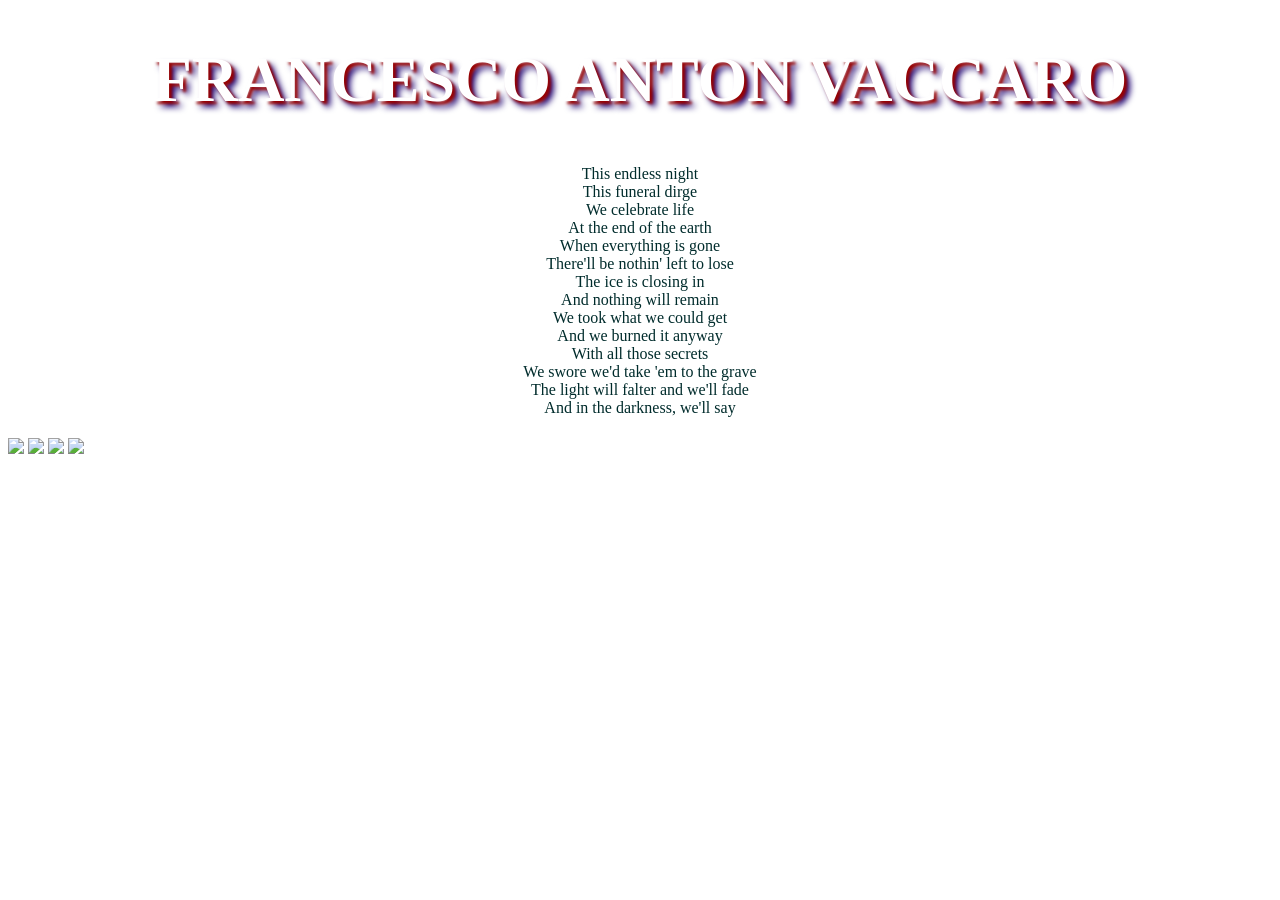
==== index.html @ 462737ad "Add files via upload" ====
<!DOCTYPE html>
<link rel="stylesheet" href="styles.css" />
<html>
<body>

<h1>FRANCESCO ANTON VACCARO</h1>
<p>This endless night<br />
    This funeral dirge<br />
    We celebrate life<br />
    At the end of the earth<br />
    When everything is gone<br />
    There'll be nothin' left to lose<br />
    The ice is closing in<br />
    And nothing will remain<br />
    We took what we could get<br />
    And we burned it anyway<br />
    With all those secrets<br />
    We swore we'd take 'em to the grave<br />
    The light will falter and we'll fade<br />
    And in the darkness, we'll say
</p>

<a href = "C:/Users/fvacc/OneDrive/Desktop/website/media.html"><img src="C:/Users/fvacc/OneDrive/Desktop/website/images/polaroid 1.jpg"></a>
<a href = "C:/Users/fvacc/OneDrive/Desktop/website/engineering.html"><img src="C:/Users/fvacc/OneDrive/Desktop/website/images/polaroid 2.jpg"></a>
<a href = "C:/Users/fvacc/OneDrive/Desktop/website/englife.html"><img src="C:/Users/fvacc/OneDrive/Desktop/website/images/polaroid 3.jpg"></a>
<a href = "C:/Users/fvacc/OneDrive/Desktop/website/social.html"><img src="C:/Users/fvacc/OneDrive/Desktop/website/images/polaroid 4.jpg"></a>

</body>
</html>
---- styles.css ----
@font-face {
    font-family: 'CC Ultimatum';
    src: url("C:/Users/fvacc/Downloads/transfonter-20261112-160201/CCUltimatum-Bold.woff2") format('woff2'),
        url("C:/Users/fvacc/Downloads/transfonter-20261112-160201/CCUltimatum-Bold.woff") format('woff');
    font-weight: bold;
    font-style: normal;
    font-display: swap;
}

h1 {
    font-family: 'CC Ultimatum';
    color: hsl(0, 0%, 100%);
    text-shadow:
    3px 3px 3px hsl(0, 97%, 30%),
    6px 6px 6px hsl(255, 100%, 22%);
    font-size: 4em;
    text-align: center;
    line-break: loose;

  }
  
  p {
    color: rgb(0, 44, 44);
    padding: 5px;
    text-align: center;
  }


  .wrapper {
    display: grid;
    grid-template-columns: repeat(3, 1fr);
    grid-auto-rows: 100px;
    
  }
  
  .box1 {
    grid-column-start: 1;
    grid-column-end: 4;
    grid-row-start: 1;
    grid-row-end: 3;
    background-color: #f1f1f1;
  border: 1px solid black;
  }
  
  .box2 {
    grid-column-start: 1;
    grid-row-start: 3;
    grid-row-end: 5;
    background-color: #f1f1f1;
    border: 1px solid black;
  }
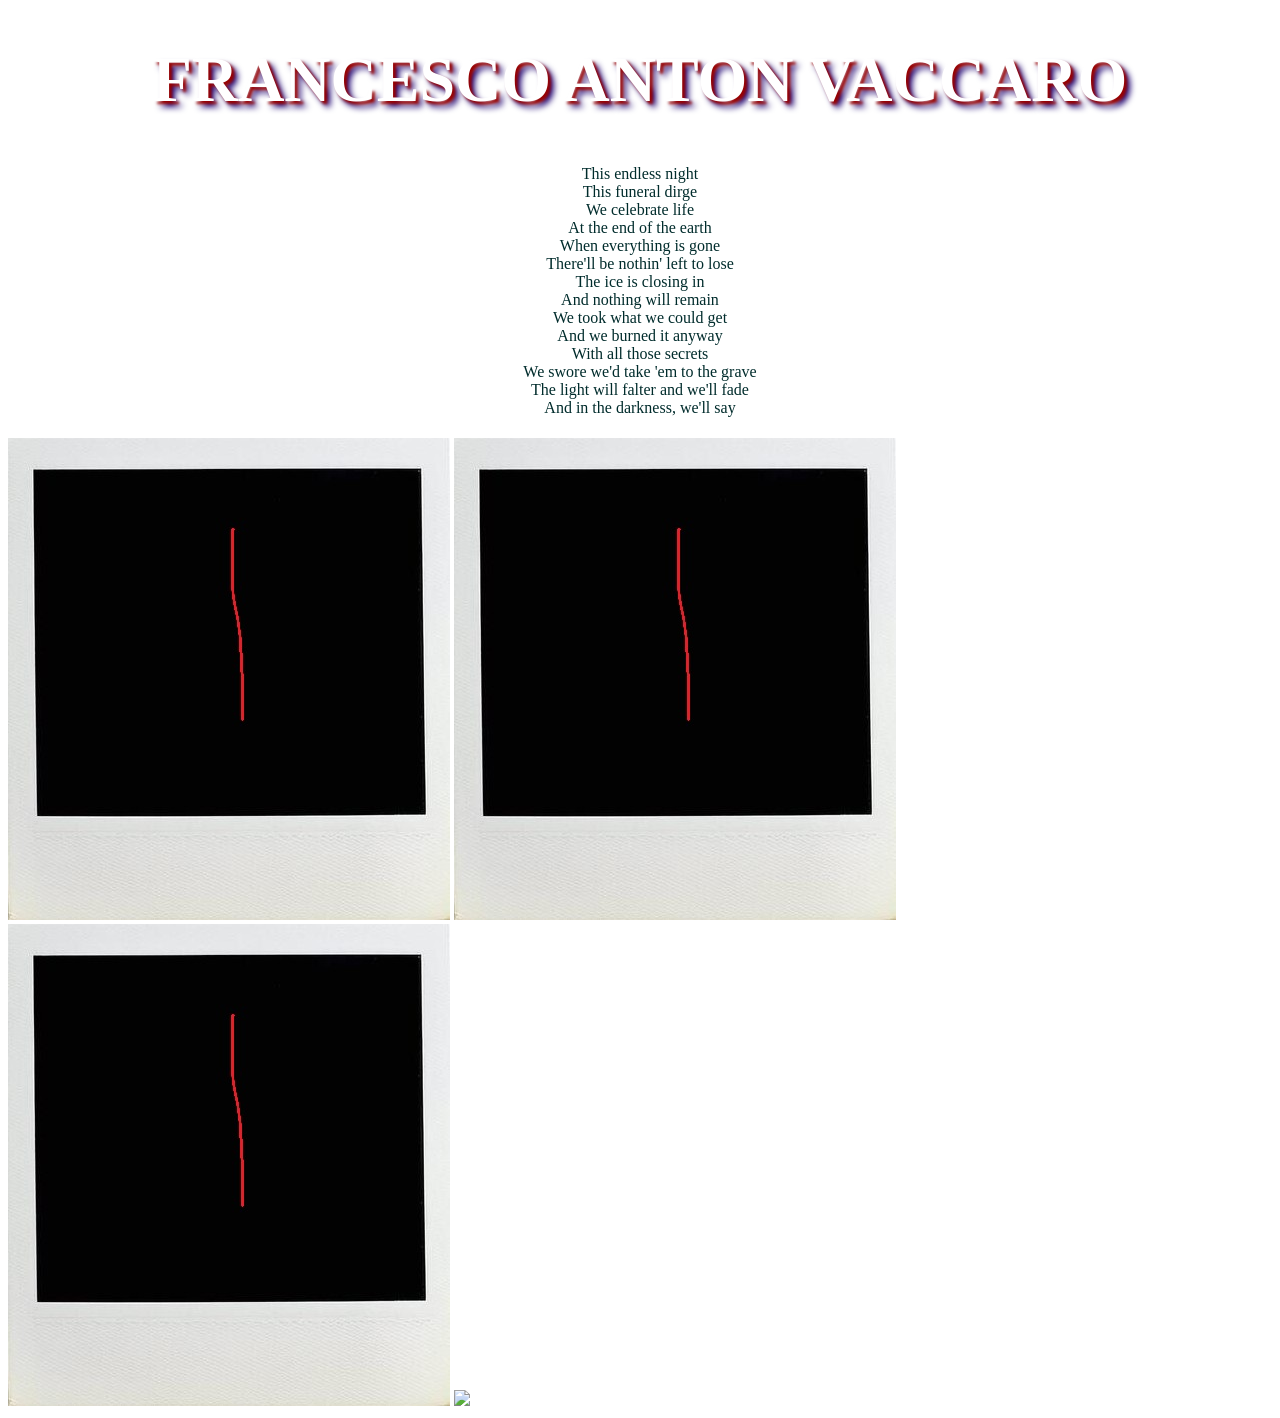
==== commit 1c98677c: "Update index.html" ====
--- a/index.html
+++ b/index.html
@@ -20,10 +20,10 @@
     And in the darkness, we'll say
 </p>
 
-<a href = "C:/Users/fvacc/OneDrive/Desktop/website/media.html"><img src="C:/Users/fvacc/OneDrive/Desktop/website/images/polaroid 1.jpg"></a>
-<a href = "C:/Users/fvacc/OneDrive/Desktop/website/engineering.html"><img src="C:/Users/fvacc/OneDrive/Desktop/website/images/polaroid 2.jpg"></a>
-<a href = "C:/Users/fvacc/OneDrive/Desktop/website/englife.html"><img src="C:/Users/fvacc/OneDrive/Desktop/website/images/polaroid 3.jpg"></a>
-<a href = "C:/Users/fvacc/OneDrive/Desktop/website/social.html"><img src="C:/Users/fvacc/OneDrive/Desktop/website/images/polaroid 4.jpg"></a>
+<a href = "media.html"><img src="images/polaroid 1.jpg"></a>
+<a href = "engineering.html"><img src="images/polaroid 1.jpg"></a>
+<a href = "englife.html"><img src="images/polaroid 1.jpg"></a>
+<a href = "social.html"><img src="polaroid 1.jpg"></a>
 
 </body>
-</html>+</html>
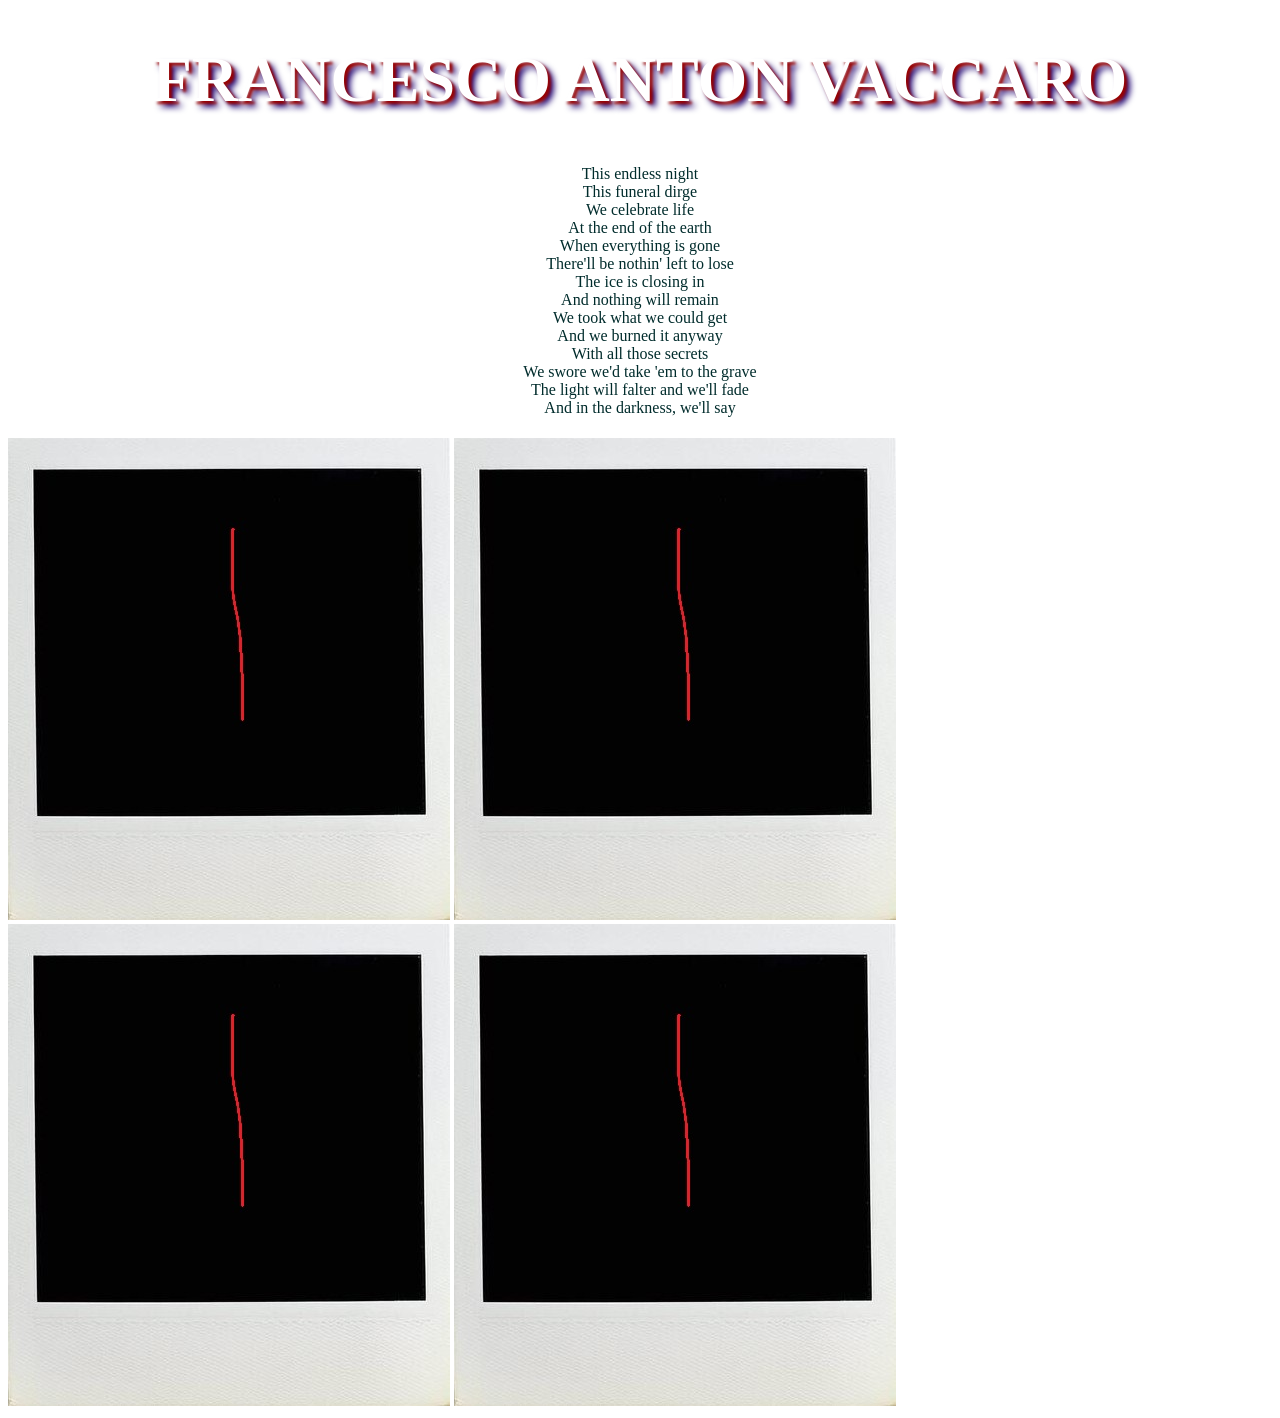
==== commit b8c9feb9: "Update index.html" ====
--- a/index.html
+++ b/index.html
@@ -20,10 +20,10 @@
     And in the darkness, we'll say
 </p>
 
-<a href = "media.html"><img src="images/polaroid 1.jpg"></a>
-<a href = "engineering.html"><img src="images/polaroid 1.jpg"></a>
-<a href = "englife.html"><img src="images/polaroid 1.jpg"></a>
-<a href = "social.html"><img src="polaroid 1.jpg"></a>
+<a href = "https://fvaccaro6581.github.io/portfolio/media.html"><img src="images/polaroid 1.jpg"></a>
+<a href = "https://fvaccaro6581.github.io/portfolio/engineering.html"><img src="images/polaroid 1.jpg"></a>
+<a href = "https://fvaccaro6581.github.io/portfolio/englife.html"><img src="images/polaroid 1.jpg"></a>
+<a href = "https://fvaccaro6581.github.io/portfolio/social.html"><img src="images/polaroid 1.jpg"></a>
 
 </body>
 </html>
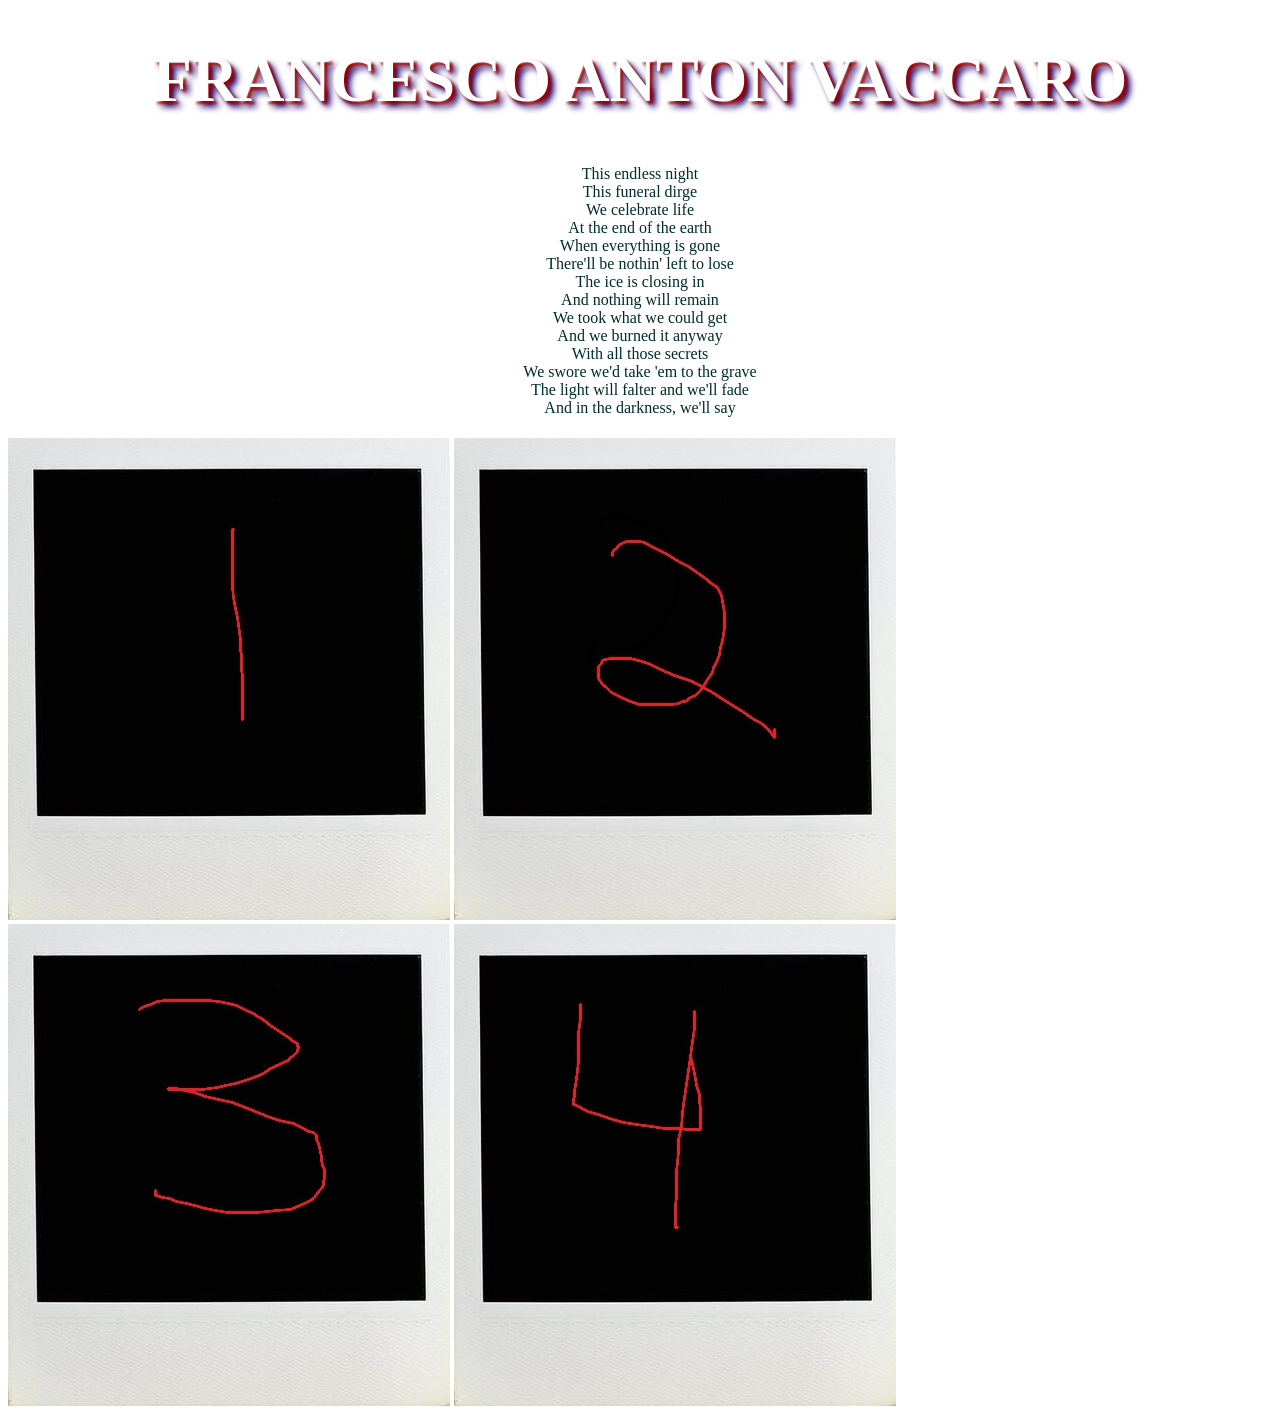
==== commit 0b173082: "Update index.html" ====
--- a/index.html
+++ b/index.html
@@ -21,9 +21,9 @@
 </p>
 
 <a href = "https://fvaccaro6581.github.io/portfolio/media.html"><img src="images/polaroid 1.jpg"></a>
-<a href = "https://fvaccaro6581.github.io/portfolio/engineering.html"><img src="images/polaroid 1.jpg"></a>
-<a href = "https://fvaccaro6581.github.io/portfolio/englife.html"><img src="images/polaroid 1.jpg"></a>
-<a href = "https://fvaccaro6581.github.io/portfolio/social.html"><img src="images/polaroid 1.jpg"></a>
+<a href = "https://fvaccaro6581.github.io/portfolio/engineering.html"><img src="images/polaroid 2.jpg"></a>
+<a href = "https://fvaccaro6581.github.io/portfolio/englife.html"><img src="images/polaroid 3.jpg"></a>
+<a href = "https://fvaccaro6581.github.io/portfolio/social.html"><img src="images/polaroid 4.jpg"></a>
 
 </body>
 </html>
